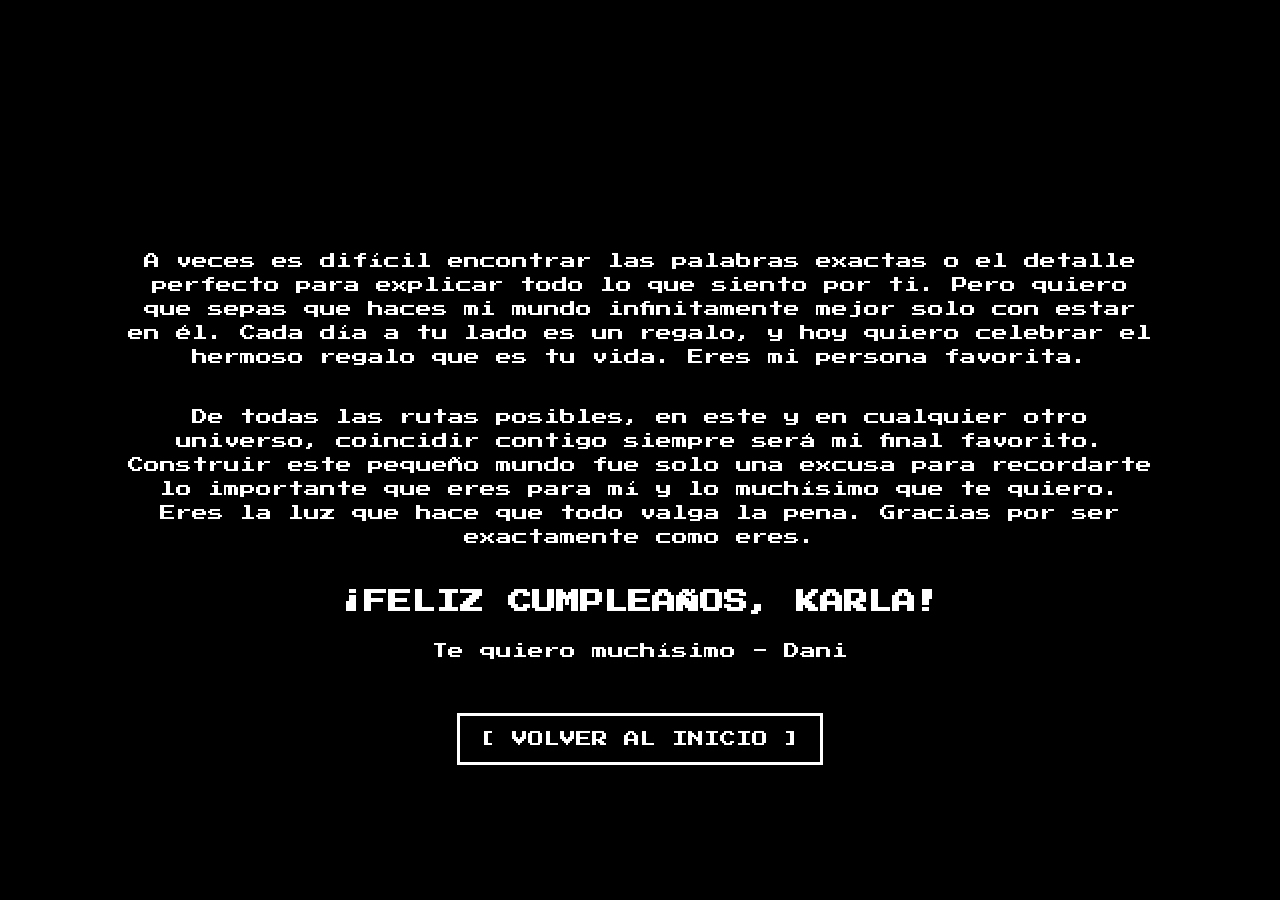
==== credits.html @ fa10f039 "Regalo karla" ====
<!DOCTYPE html>
<html lang="es">
<head>
    <meta charset="UTF-8">
    <meta name="viewport" content="width=device-width, initial-scale=1.0">
    <link rel="icon" type="image/x-icon" href="img/heart.png">
    <title>Créditos</title>
    <link href="https://fonts.googleapis.com/css2?family=Press+Start+2P&display=swap" rel="stylesheet">
    <link rel="stylesheet" href="css/creditos_syle.css">
</head>
<body>

    <div id="contenedor-creditos">
        
        <div id="contenido-animado">
        
            <h2>[ CREDITOS ]</h2>
            <p>Todo hecho por Dani</p>
            
            <br>
            <h2>[ AGRADECIMIENTOS ESPECIALES ]</h2>
            <p>Toby Fox: por crear Undertale.</p>
            <p>Dani: A mi mismo por tener paciencia.</p>
            <p>La gata negra de Dani: Por morder todos los cables del computador.</p>

            <br>
            <div id="contenedor-final">
                <p>A veces es difícil encontrar las palabras exactas o el detalle perfecto para explicar todo lo que siento por ti. Pero quiero que sepas que haces mi mundo infinitamente mejor solo con estar en él. Cada día a tu lado es un regalo, y hoy quiero celebrar el hermoso regalo que es tu vida. Eres mi persona favorita.</p>
                <br>
                <p>De todas las rutas posibles, en este y en cualquier otro universo, coincidir contigo siempre será mi final favorito. Construir este pequeño mundo fue solo una excusa para recordarte lo importante que eres para mí y lo muchísimo que te quiero. Eres la luz que hace que todo valga la pena. Gracias por ser exactamente como eres.</p>
                <br>
                <h2>¡FELIZ CUMPLEAÑOS, KARLA!</h2>
                <p>Te quiero muchísimo - Dani</p>
                
                <button id="boton-volver">[ VOLVER AL INICIO ]</button>
            </div>

        </div> 
        
    </div>

    <audio id="musica-creditos" src="sounds/mus_undertale.mp3" loop></audio>
    <script src="js/creditos_script.js"></script>
</body>
</html>
</body>
</html>
---- css/creditos_syle.css ----
body {
    margin: 0;
    padding: 0;
    background-color: black;
    color: white;
    font-family: 'Press Start 2P', monospace; 
    overflow: hidden; 
}

#contenedor-creditos {
    width: 100%;
    height: 100vh;
    position: relative;
    display: flex;
    justify-content: center;
}

#contenido-animado {
    position: absolute;
    top: 0; /* Lógica técnica agregada: Fija el punto de partida arriba */
    width: 100%; 
    display: flex;
    flex-direction: column; 
    align-items: center; 
    text-align: center; 
    animation: subirCreditos 35s linear forwards; 
}

#contenido-animado h2 {
    margin: 15px 0; 
    font-size: 24px; 
}

#contenido-animado p {
    margin: 10px 0; 
    font-size: 16px; 
    max-width: 80%; 
    line-height: 1.5; /* Lógica técnica: un poco de interlineado para que los párrafos largos se lean mejor */
}

#contenedor-final {
    margin-top: 70vh; 
    display: flex;
    flex-direction: column;
    align-items: center;
    padding-bottom: 15vh; /* Ajustado para centrar verticalmente el bloque de texto completo */
}

/* Lógica matemática corregida para bloques de texto muy grandes */
@keyframes subirCreditos {
    0% {
        transform: translateY(100vh); /* Empieza empujado una pantalla entera hacia abajo */
    }
    100% {
        /* Sube hasta que el fondo del contenedor encaje con el fondo de la pantalla */
        transform: translateY(calc(-100% + 100vh)); 
    }
}

#boton-volver {
    opacity: 0; 
    pointer-events: none; 
    transition: opacity 2s ease; 
    margin-top: 40px; 
    cursor: pointer;
    
    background-color: black;
    color: white;
    border: 3px solid white; 
    font-family: 'Press Start 2P', monospace;
    font-size: 16px;
    padding: 15px 20px;
}

#boton-volver:hover {
    color: yellow; 
    border-color: yellow;
}

.mostrar-boton {
    opacity: 1 !important;
    pointer-events: auto !important; 
}
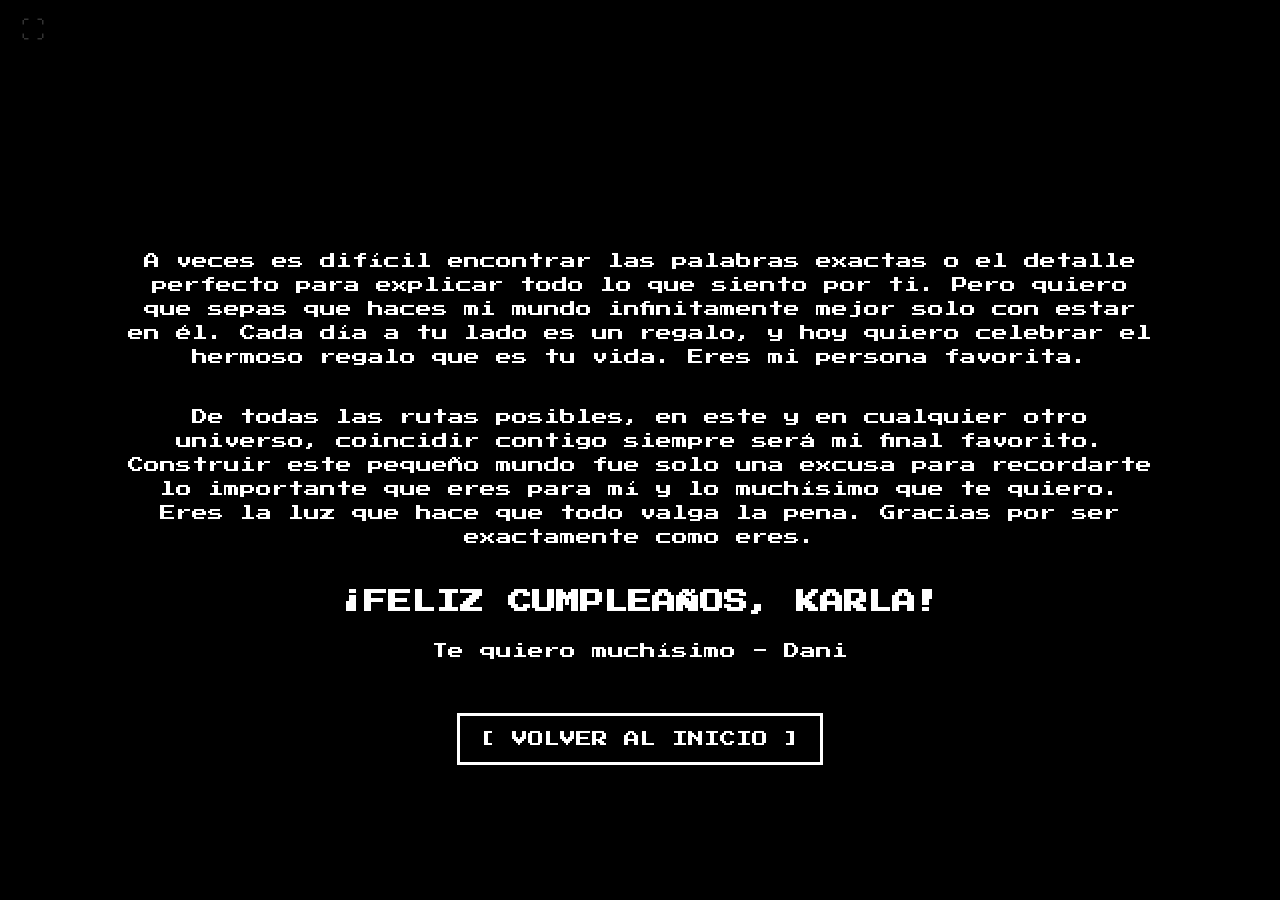
==== commit 8c9b80cb: "REGALO KARLA" ====
--- a/credits.html
+++ b/credits.html
@@ -9,6 +9,8 @@
     <link rel="stylesheet" href="css/creditos_syle.css">
 </head>
 <body>
+
+    <button id="fullscreen-btn" title="Pantalla Completa">⛶</button>
 
     <div id="contenedor-creditos">
         
--- a/css/creditos_syle.css
+++ b/css/creditos_syle.css
@@ -80,4 +80,22 @@
 .mostrar-boton {
     opacity: 1 !important;
     pointer-events: auto !important; 
-}+}
+
+
+#fullscreen-btn {
+    position: fixed;
+    top: 15px;
+    left: 15px;
+    z-index: 1000;
+    background: transparent;
+    color: white;
+    border: none;
+    font-size: 24px;
+    opacity: 0.2;
+    cursor: pointer;
+    transition: opacity 0.3s ease;
+    font-family: Arial, sans-serif;
+    }
+
+#fullscreen-btn:hover { opacity: 0.8; }
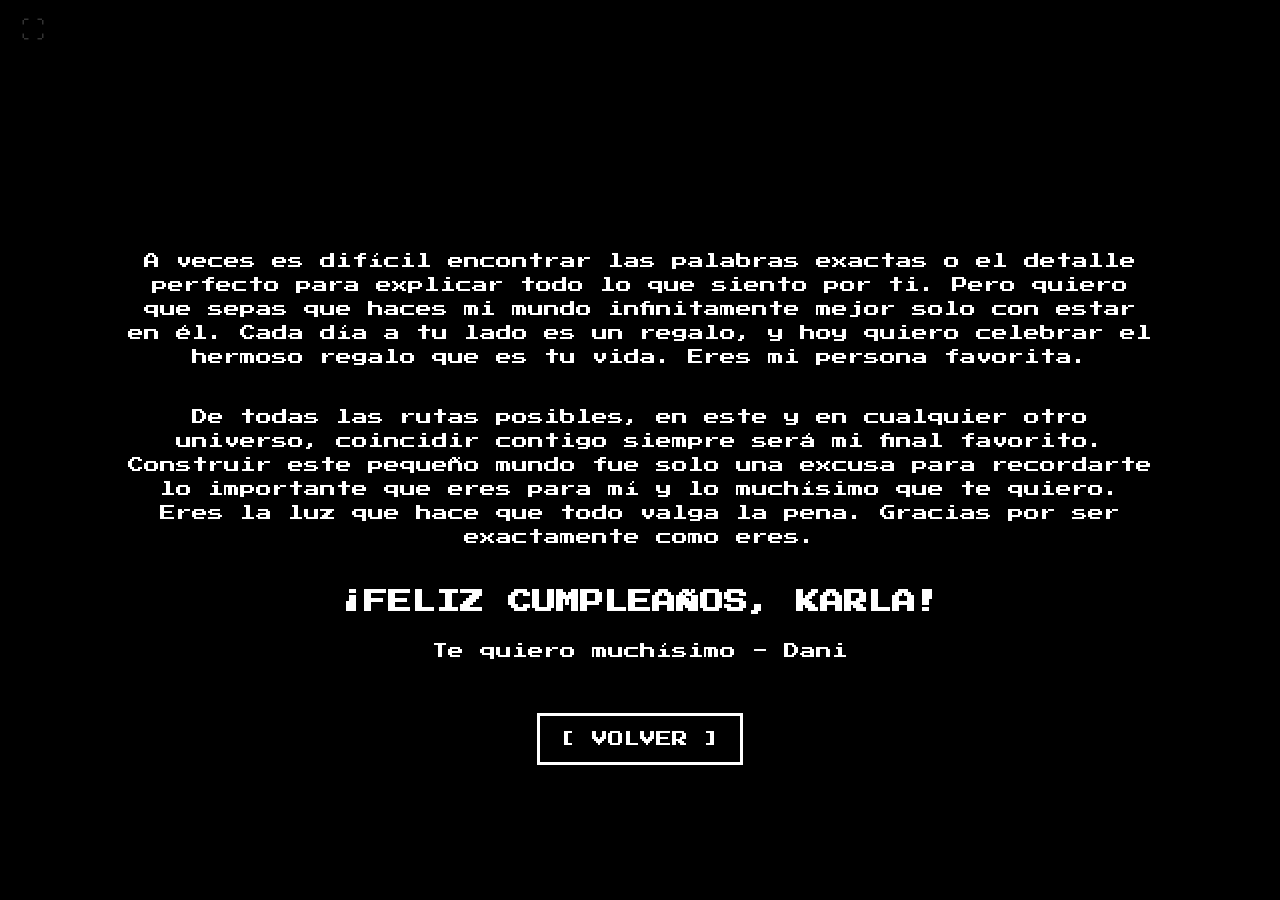
==== commit ffefe311: "REGALO KARLA" ====
--- a/credits.html
+++ b/credits.html
@@ -34,7 +34,7 @@
                 <h2>¡FELIZ CUMPLEAÑOS, KARLA!</h2>
                 <p>Te quiero muchísimo - Dani</p>
                 
-                <button id="boton-volver">[ VOLVER AL INICIO ]</button>
+                <button id="boton-volver">[ VOLVER ]</button>
             </div>
 
         </div> 
--- a/css/creditos_syle.css
+++ b/css/creditos_syle.css
@@ -84,18 +84,50 @@
 
 
 #fullscreen-btn {
-    position: fixed;
-    top: 15px;
-    left: 15px;
-    z-index: 1000;
-    background: transparent;
-    color: white;
-    border: none;
-    font-size: 24px;
-    opacity: 0.2;
-    cursor: pointer;
-    transition: opacity 0.3s ease;
-    font-family: Arial, sans-serif;
+            position: fixed;
+            top: 15px;
+            left: 15px;
+            z-index: 1000;
+            background: transparent;
+            color: white;
+            border: none;
+            font-size: 24px;
+            opacity: 0.2;
+            cursor: pointer;
+            transition: opacity 0.3s ease;
+            font-family: Arial, sans-serif;
+        }
+
+        #fullscreen-btn:hover { opacity: 0.8; }
+
+
+/* =========================================
+   LÓGICA TÉCNICA RESPONSIVE (PANTALLAS MÓVILES)
+   ========================================= */
+@media (max-width: 768px) {
+    
+    /* Reduce el tamaño de los títulos para que no rompan el ancho */
+    #contenido-animado h2 {
+        font-size: 16px; 
+        margin: 10px 0;
     }
 
-#fullscreen-btn:hover { opacity: 0.8; }
+    /* Reduce el tamaño de los párrafos y les da más espacio horizontal */
+    #contenido-animado p {
+        font-size: 10px; 
+        max-width: 90%; /* Aprovecha el 90% del ancho del celular */
+        line-height: 1.8; /* Aumenta un poco el interlineado para mejor lectura en pantallas pequeñas */
+    }
+
+    /* Ajusta el espaciado del "hueco" técnico para pantallas verticales */
+    #contenedor-final {
+        padding-bottom: 25vh; 
+    }
+
+    /* Hace el botón más compacto para que encaje bien */
+    #boton-volver {
+        font-size: 12px;
+        padding: 10px 15px;
+        margin-top: 30px;
+    }
+}
